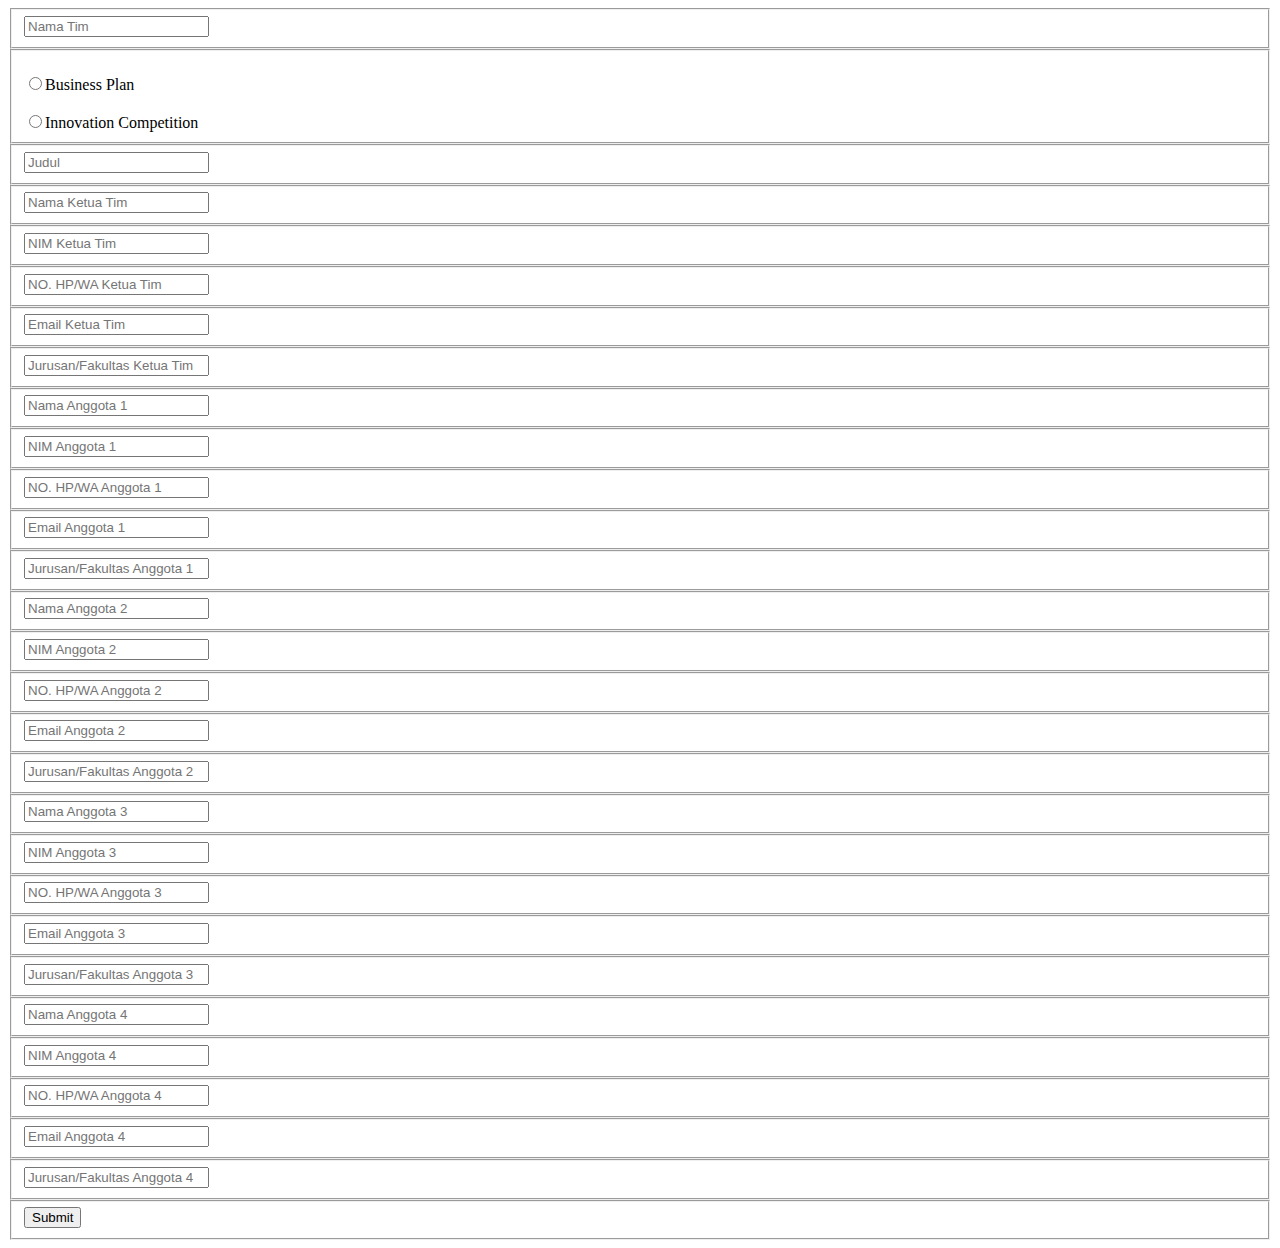
==== views/registration_page.html @ cce454c0 "Menambahkan icon" ====
<!DOCTYPE html>
<html lang="en">

<head>
	<meta charset="UTF-8">
	<meta http-equiv="X-UA-Compatible" content="IE=edge">
	<meta name="viewport" content="width=device-width, initial-scale=1.0">
	<title>Forms</title>
	<link rel="stylesheet" href="../public/css/style.css">
	<link rel="icon" href="../public/images/temp_icon.jpg">
</head>
<body>
	<div class="container">
		<!-- link form : https://docs.google.com/forms/d/1XJA80LoM7ILRHkZYVca6rkSSTX48Nn4Ez9_zQef1ooI/edit?usp=sharing -->
		<form id="registration" onsubmit="return postToGoogle()">
			<fieldset>
				<input  placeholder="Nama Tim"
						type="text" 
						name="entry.1581661742" 
						data-name="Name" 
						id="NamaTim" 
						required>
			</fieldset>
			<fieldset>
				<br><input type="radio" name="entry.341280249" id="multiple-choice" data-name="multiple-choice" value="Business Plan" required>Business Plan<br/>
				<br><input type="radio" name="entry.341280249" id="multiple-choice" data-name="multiple-choice" value="Innovation Competition" required>Innovation Competition<br/>
			</fieldset>
			<fieldset>
				<input  placeholder="Judul"
						type="text" 
						name="entry.1114922784" 
						data-name="Name" 
						id="Judul" 
						required>
			</fieldset>
		<!-- Ketua Tim -->
			<fieldset>
				<input  placeholder="Nama Ketua Tim"
						type="text" 
						name="entry.1997334444" 
						data-name="Name" 
						id="NamaKetua" 
						required>
			</fieldset>
			<fieldset>
				<input  placeholder="NIM Ketua Tim"
						type="number" 
						name="entry.1521541460" 
						data-name="Number" 
						id="NIMKetua" 
						required>
			</fieldset>
			<fieldset>
				<input  placeholder="NO. HP/WA Ketua Tim"
						type="number" 
						name="entry.555038672" 
						data-name="Number" 
						id="WAKetua" 
						required>
			</fieldset>
			<fieldset>
				<input  placeholder="Email Ketua Tim"
						type="email" 
						name="entry.23042440" 
						data-name="Email" 
						id="EmailKetua" 
						required>
			</fieldset>
			<fieldset>
				<input  placeholder="Jurusan/Fakultas Ketua Tim"
						type="text" 
						name="entry.1727905460" 
						data-name="Text" 
						id="JurusanKetua" 
						required>
			</fieldset>

		<!-- Anggota 1 -->
			<fieldset>
				<input  placeholder="Nama Anggota 1"
						type="text" 
						name="entry.1262363675" 
						data-name="Name" 
						id="NamaAnggota1" 
						required>
			</fieldset>
			<fieldset>
				<input  placeholder="NIM Anggota 1"
						type="number" 
						name="entry.2101437308" 
						data-name="Number" 
						id="NIMAnggota1" 
						required>
			</fieldset>
			<fieldset>
				<input  placeholder="NO. HP/WA Anggota 1"
						type="number" 
						name="entry.1869623170" 
						data-name="Number" 
						id="WAAnggota1" 
						required>
			</fieldset>
			<fieldset>
				<input  placeholder="Email Anggota 1"
						type="email" 
						name="entry.866114325" 
						data-name="Email" 
						id="EmailAnggota1" 
						required>
			</fieldset>
			<fieldset>
				<input  placeholder="Jurusan/Fakultas Anggota 1"
						type="text" 
						name="entry.53220122" 
						data-name="Text" 
						id="JurusanAnggota1" 
						required>
			</fieldset>

		<!-- Anggota 2 -->
			<fieldset>
				<input  placeholder="Nama Anggota 2"
						type="text" 
						name="entry.760502139" 
						data-name="Name" 
						id="NamaAnggota2" 
						required>
			</fieldset>
			<fieldset>
				<input  placeholder="NIM Anggota 2"
						type="number" 
						name="entry.741185228" 
						data-name="Number" 
						id="NIMAnggota2" 
						required>
			</fieldset>
			<fieldset>
				<input  placeholder="NO. HP/WA Anggota 2"
						type="number" 
						name="entry.1936969774" 
						data-name="Number" 
						id="WAAnggota2" 
						required>
			</fieldset>
			<fieldset>
				<input  placeholder="Email Anggota 2"
						type="email" 
						name="entry.1438802705" 
						data-name="Email" 
						id="EmailAnggota2" 
						required>
			</fieldset>
			<fieldset>
				<input  placeholder="Jurusan/Fakultas Anggota 2"
						type="text" 
						name="entry.142234712" 
						data-name="Text" 
						id="JurusanAnggota2" 
						required>
			</fieldset>

		<!-- Anggota 3 -->
			<fieldset>
				<input  placeholder="Nama Anggota 3"
						type="text" 
						name="entry.56138041" 
						data-name="Name" 
						id="NamaAnggota3">
			</fieldset>
			<fieldset>
				<input  placeholder="NIM Anggota 3"
						type="number" 
						name="entry.2129012810" 
						data-name="Number" 
						id="NIMAnggota3" >
			</fieldset>
			<fieldset>
				<input  placeholder="NO. HP/WA Anggota 3"
						type="number" 
						name="entry.714190766" 
						data-name="Number" 
						id="WAAnggota3">
			</fieldset>
			<fieldset>
				<input  placeholder="Email Anggota 3"
						type="email" 
						name="entry.1393543942" 
						data-name="Email" 
						id="EmailAnggota3">
			</fieldset>
			<fieldset>
				<input  placeholder="Jurusan/Fakultas Anggota 3"
						type="text" 
						name="entry.1172521898" 
						data-name="Text" 
						id="JurusanAnggota3">
			</fieldset>

		<!-- Anggota 4 -->
			<fieldset>
				<input  placeholder="Nama Anggota 4"
						type="text" 
						name="entry.291610768" 
						data-name="Name" 
						id="NamaAnggota4">
			</fieldset>
			<fieldset>
				<input  placeholder="NIM Anggota 4"
						type="number" 
						name="entry.1485450429" 
						data-name="Number" 
						id="NIMAnggota4">
			</fieldset>
			<fieldset>
				<input  placeholder="NO. HP/WA Anggota 4"
						type="number" 
						name="entry.2092183236" 
						data-name="Number" 
						id="WAAnggota4">
			</fieldset>
			<fieldset>
				<input  placeholder="Email Anggota 4"
						type="email" 
						name="entry.305481678" 
						data-name="Email" 
						id="EmailAnggota4">
			</fieldset>
			<fieldset>
				<input  placeholder="Jurusan/Fakultas Anggota 4"
						type="text" 
						name="entry.1470841958" 
						data-name="Text"
						id="JurusanAnggota4">
			</fieldset>

			<fieldset>
					<button type="submit" id="contact-submit">Submit</button>
			</fieldset>
		</form>
	</div>

  <script src="registration_page.js"></script>
  <script src="https://ajax.googleapis.com/ajax/libs/jquery/3.3.1/jquery.min.js"></script>

</body>

</html>
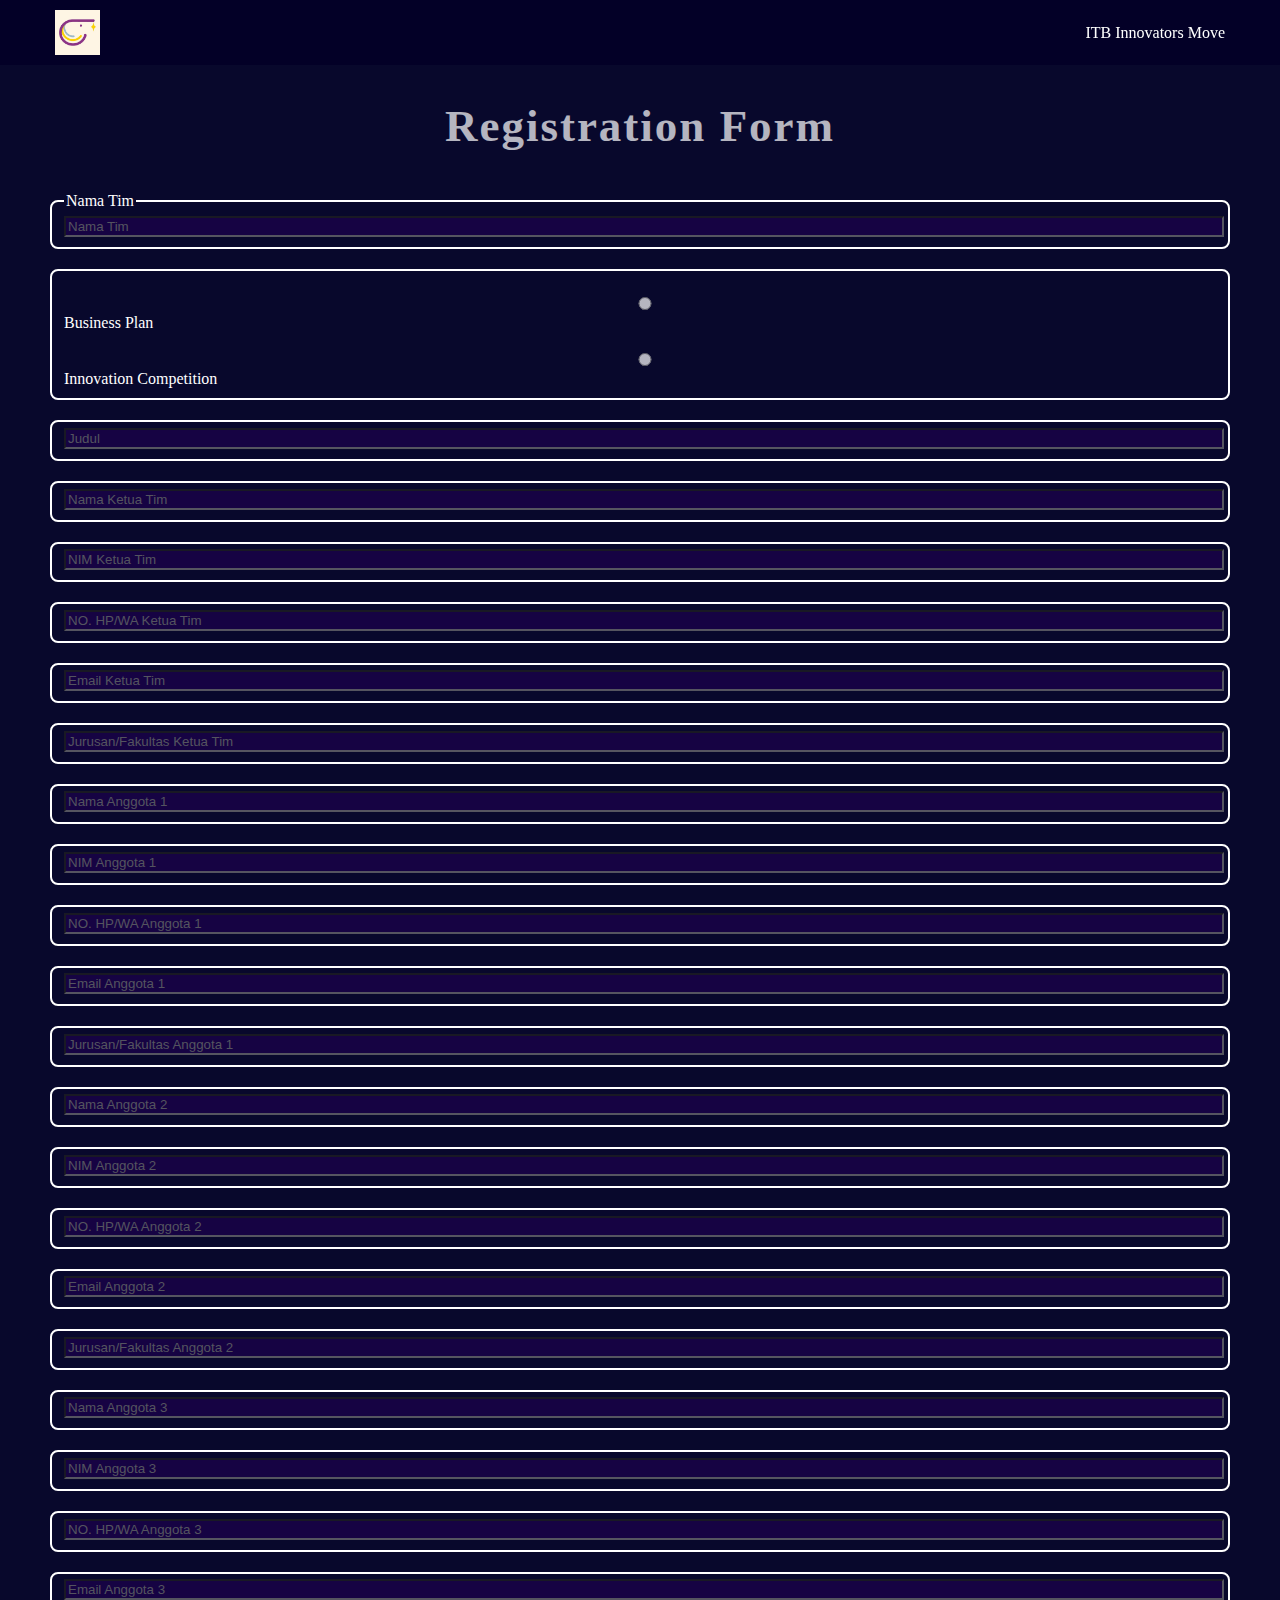
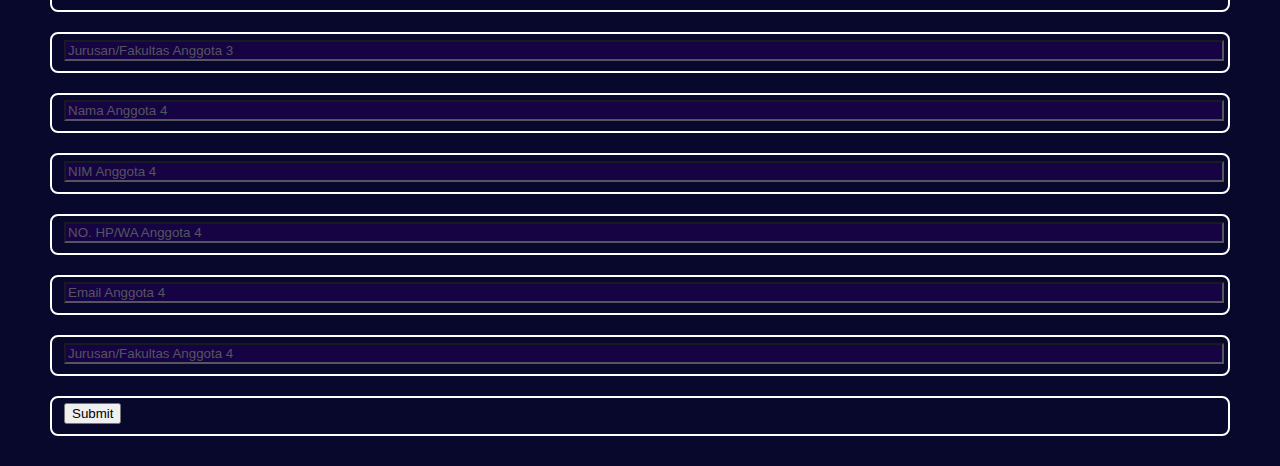
==== commit 5a290751: "create new branch and add form styling" ====
--- a/views/registration_page.html
+++ b/views/registration_page.html
@@ -1,247 +1,261 @@
 <!DOCTYPE html>
 <html lang="en">
-
-<head>
-	<meta charset="UTF-8">
-	<meta http-equiv="X-UA-Compatible" content="IE=edge">
-	<meta name="viewport" content="width=device-width, initial-scale=1.0">
-	<title>Forms</title>
-	<link rel="stylesheet" href="../public/css/style.css">
-	<link rel="icon" href="../public/images/temp_icon.jpg">
-</head>
-<body>
-	<div class="container">
-		<!-- link form : https://docs.google.com/forms/d/1XJA80LoM7ILRHkZYVca6rkSSTX48Nn4Ez9_zQef1ooI/edit?usp=sharing -->
-		<form id="registration" onsubmit="return postToGoogle()">
-			<fieldset>
-				<input  placeholder="Nama Tim"
-						type="text" 
-						name="entry.1581661742" 
-						data-name="Name" 
-						id="NamaTim" 
-						required>
-			</fieldset>
-			<fieldset>
-				<br><input type="radio" name="entry.341280249" id="multiple-choice" data-name="multiple-choice" value="Business Plan" required>Business Plan<br/>
-				<br><input type="radio" name="entry.341280249" id="multiple-choice" data-name="multiple-choice" value="Innovation Competition" required>Innovation Competition<br/>
-			</fieldset>
-			<fieldset>
-				<input  placeholder="Judul"
-						type="text" 
-						name="entry.1114922784" 
-						data-name="Name" 
-						id="Judul" 
-						required>
-			</fieldset>
-		<!-- Ketua Tim -->
-			<fieldset>
-				<input  placeholder="Nama Ketua Tim"
-						type="text" 
-						name="entry.1997334444" 
-						data-name="Name" 
-						id="NamaKetua" 
-						required>
-			</fieldset>
-			<fieldset>
-				<input  placeholder="NIM Ketua Tim"
-						type="number" 
-						name="entry.1521541460" 
-						data-name="Number" 
-						id="NIMKetua" 
-						required>
-			</fieldset>
-			<fieldset>
-				<input  placeholder="NO. HP/WA Ketua Tim"
-						type="number" 
-						name="entry.555038672" 
-						data-name="Number" 
-						id="WAKetua" 
-						required>
-			</fieldset>
-			<fieldset>
-				<input  placeholder="Email Ketua Tim"
-						type="email" 
-						name="entry.23042440" 
-						data-name="Email" 
-						id="EmailKetua" 
-						required>
-			</fieldset>
-			<fieldset>
-				<input  placeholder="Jurusan/Fakultas Ketua Tim"
-						type="text" 
-						name="entry.1727905460" 
-						data-name="Text" 
-						id="JurusanKetua" 
-						required>
-			</fieldset>
-
-		<!-- Anggota 1 -->
-			<fieldset>
-				<input  placeholder="Nama Anggota 1"
-						type="text" 
-						name="entry.1262363675" 
-						data-name="Name" 
-						id="NamaAnggota1" 
-						required>
-			</fieldset>
-			<fieldset>
-				<input  placeholder="NIM Anggota 1"
-						type="number" 
-						name="entry.2101437308" 
-						data-name="Number" 
-						id="NIMAnggota1" 
-						required>
-			</fieldset>
-			<fieldset>
-				<input  placeholder="NO. HP/WA Anggota 1"
-						type="number" 
-						name="entry.1869623170" 
-						data-name="Number" 
-						id="WAAnggota1" 
-						required>
-			</fieldset>
-			<fieldset>
-				<input  placeholder="Email Anggota 1"
-						type="email" 
-						name="entry.866114325" 
-						data-name="Email" 
-						id="EmailAnggota1" 
-						required>
-			</fieldset>
-			<fieldset>
-				<input  placeholder="Jurusan/Fakultas Anggota 1"
-						type="text" 
-						name="entry.53220122" 
-						data-name="Text" 
-						id="JurusanAnggota1" 
-						required>
-			</fieldset>
-
-		<!-- Anggota 2 -->
-			<fieldset>
-				<input  placeholder="Nama Anggota 2"
-						type="text" 
-						name="entry.760502139" 
-						data-name="Name" 
-						id="NamaAnggota2" 
-						required>
-			</fieldset>
-			<fieldset>
-				<input  placeholder="NIM Anggota 2"
-						type="number" 
-						name="entry.741185228" 
-						data-name="Number" 
-						id="NIMAnggota2" 
-						required>
-			</fieldset>
-			<fieldset>
-				<input  placeholder="NO. HP/WA Anggota 2"
-						type="number" 
-						name="entry.1936969774" 
-						data-name="Number" 
-						id="WAAnggota2" 
-						required>
-			</fieldset>
-			<fieldset>
-				<input  placeholder="Email Anggota 2"
-						type="email" 
-						name="entry.1438802705" 
-						data-name="Email" 
-						id="EmailAnggota2" 
-						required>
-			</fieldset>
-			<fieldset>
-				<input  placeholder="Jurusan/Fakultas Anggota 2"
-						type="text" 
-						name="entry.142234712" 
-						data-name="Text" 
-						id="JurusanAnggota2" 
-						required>
-			</fieldset>
-
-		<!-- Anggota 3 -->
-			<fieldset>
-				<input  placeholder="Nama Anggota 3"
-						type="text" 
-						name="entry.56138041" 
-						data-name="Name" 
-						id="NamaAnggota3">
-			</fieldset>
-			<fieldset>
-				<input  placeholder="NIM Anggota 3"
-						type="number" 
-						name="entry.2129012810" 
-						data-name="Number" 
-						id="NIMAnggota3" >
-			</fieldset>
-			<fieldset>
-				<input  placeholder="NO. HP/WA Anggota 3"
-						type="number" 
-						name="entry.714190766" 
-						data-name="Number" 
-						id="WAAnggota3">
-			</fieldset>
-			<fieldset>
-				<input  placeholder="Email Anggota 3"
-						type="email" 
-						name="entry.1393543942" 
-						data-name="Email" 
-						id="EmailAnggota3">
-			</fieldset>
-			<fieldset>
-				<input  placeholder="Jurusan/Fakultas Anggota 3"
-						type="text" 
-						name="entry.1172521898" 
-						data-name="Text" 
-						id="JurusanAnggota3">
-			</fieldset>
-
-		<!-- Anggota 4 -->
-			<fieldset>
-				<input  placeholder="Nama Anggota 4"
-						type="text" 
-						name="entry.291610768" 
-						data-name="Name" 
-						id="NamaAnggota4">
-			</fieldset>
-			<fieldset>
-				<input  placeholder="NIM Anggota 4"
-						type="number" 
-						name="entry.1485450429" 
-						data-name="Number" 
-						id="NIMAnggota4">
-			</fieldset>
-			<fieldset>
-				<input  placeholder="NO. HP/WA Anggota 4"
-						type="number" 
-						name="entry.2092183236" 
-						data-name="Number" 
-						id="WAAnggota4">
-			</fieldset>
-			<fieldset>
-				<input  placeholder="Email Anggota 4"
-						type="email" 
-						name="entry.305481678" 
-						data-name="Email" 
-						id="EmailAnggota4">
-			</fieldset>
-			<fieldset>
-				<input  placeholder="Jurusan/Fakultas Anggota 4"
-						type="text" 
-						name="entry.1470841958" 
-						data-name="Text"
-						id="JurusanAnggota4">
-			</fieldset>
-
-			<fieldset>
-					<button type="submit" id="contact-submit">Submit</button>
-			</fieldset>
-		</form>
-	</div>
-
-  <script src="registration_page.js"></script>
-  <script src="https://ajax.googleapis.com/ajax/libs/jquery/3.3.1/jquery.min.js"></script>
-
-</body>
-
+    <head>
+        <meta charset="UTF-8">
+        <meta http-equiv="X-UA-Compatible" content="IE=edge">
+        <meta name="viewport" content="width=device-width, initial-scale=1.0">
+        <title>Forms</title>
+        <link rel="stylesheet" href="../public/css/style.css">
+        <link rel="icon" href="../public/images/temp_icon.jpg">
+    </head>
+    <body>
+        <header>
+            <div class="container">
+                <div class="header-left">
+                    <img class="logo" src="../public/images/temp_icon.jpg">
+                </div>
+                <div class="header-right">
+                    <a href="https://itbinmove.com/">ITB Innovators Move</a>
+                </div>
+            </div>
+        </header>
+        <div class="top-wrapper">
+            <div class="container">
+                <h1>Registration Form</h1>
+            </div>
+        </div>
+        <div class="form-wrapper">
+            <div class="form-container">
+                <!-- link form : https://docs.google.com/forms/d/1XJA80LoM7ILRHkZYVca6rkSSTX48Nn4Ez9_zQef1ooI/edit?usp=sharing -->
+                <form id="registration" onsubmit="return postToGoogle()">
+                    <fieldset>
+                        <legend> Nama Tim </legend>
+                        <input  placeholder="Nama Tim"
+                                type="text" 
+                                name="entry.1581661742" 
+                                data-name="Name" 
+                                id="NamaTim" 
+                                required>
+                    </fieldset>
+                    <fieldset>
+                        <br><input type="radio" name="entry.341280249" id="multiple-choice" data-name="multiple-choice" value="Business Plan" required>Business Plan<br/>
+                        <br><input type="radio" name="entry.341280249" id="multiple-choice" data-name="multiple-choice" value="Innovation Competition" required>Innovation Competition<br/>
+                    </fieldset>
+                    <fieldset>
+                        <input  placeholder="Judul"
+                                type="text" 
+                                name="entry.1114922784" 
+                                data-name="Name" 
+                                id="Judul" 
+                                required>
+                    </fieldset>
+                <!-- Ketua Tim -->
+                    <fieldset>
+                        <input  placeholder="Nama Ketua Tim"
+                                type="text" 
+                                name="entry.1997334444" 
+                                data-name="Name" 
+                                id="NamaKetua" 
+                                required>
+                    </fieldset>
+                    <fieldset>
+                        <input  placeholder="NIM Ketua Tim"
+                                type="number" 
+                                name="entry.1521541460" 
+                                data-name="Number" 
+                                id="NIMKetua" 
+                                required>
+                    </fieldset>
+                    <fieldset>
+                        <input  placeholder="NO. HP/WA Ketua Tim"
+                                type="number" 
+                                name="entry.555038672" 
+                                data-name="Number" 
+                                id="WAKetua" 
+                                required>
+                    </fieldset>
+                    <fieldset>
+                        <input  placeholder="Email Ketua Tim"
+                                type="email" 
+                                name="entry.23042440" 
+                                data-name="Email" 
+                                id="EmailKetua" 
+                                required>
+                    </fieldset>
+                    <fieldset>
+                        <input  placeholder="Jurusan/Fakultas Ketua Tim"
+                                type="text" 
+                                name="entry.1727905460" 
+                                data-name="Text" 
+                                id="JurusanKetua" 
+                                required>
+                    </fieldset>
+
+                <!-- Anggota 1 -->
+                    <fieldset>
+                        <input  placeholder="Nama Anggota 1"
+                                type="text" 
+                                name="entry.1262363675" 
+                                data-name="Name" 
+                                id="NamaAnggota1" 
+                                required>
+                    </fieldset>
+                    <fieldset>
+                        <input  placeholder="NIM Anggota 1"
+                                type="number" 
+                                name="entry.2101437308" 
+                                data-name="Number" 
+                                id="NIMAnggota1" 
+                                required>
+                    </fieldset>
+                    <fieldset>
+                        <input  placeholder="NO. HP/WA Anggota 1"
+                                type="number" 
+                                name="entry.1869623170" 
+                                data-name="Number" 
+                                id="WAAnggota1" 
+                                required>
+                    </fieldset>
+                    <fieldset>
+                        <input  placeholder="Email Anggota 1"
+                                type="email" 
+                                name="entry.866114325" 
+                                data-name="Email" 
+                                id="EmailAnggota1" 
+                                required>
+                    </fieldset>
+                    <fieldset>
+                        <input  placeholder="Jurusan/Fakultas Anggota 1"
+                                type="text" 
+                                name="entry.53220122" 
+                                data-name="Text" 
+                                id="JurusanAnggota1" 
+                                required>
+                    </fieldset>
+
+                <!-- Anggota 2 -->
+                    <fieldset>
+                        <input  placeholder="Nama Anggota 2"
+                                type="text" 
+                                name="entry.760502139" 
+                                data-name="Name" 
+                                id="NamaAnggota2" 
+                                required>
+                    </fieldset>
+                    <fieldset>
+                        <input  placeholder="NIM Anggota 2"
+                                type="number" 
+                                name="entry.741185228" 
+                                data-name="Number" 
+                                id="NIMAnggota2" 
+                                required>
+                    </fieldset>
+                    <fieldset>
+                        <input  placeholder="NO. HP/WA Anggota 2"
+                                type="number" 
+                                name="entry.1936969774" 
+                                data-name="Number" 
+                                id="WAAnggota2" 
+                                required>
+                    </fieldset>
+                    <fieldset>
+                        <input  placeholder="Email Anggota 2"
+                                type="email" 
+                                name="entry.1438802705" 
+                                data-name="Email" 
+                                id="EmailAnggota2" 
+                                required>
+                    </fieldset>
+                    <fieldset>
+                        <input  placeholder="Jurusan/Fakultas Anggota 2"
+                                type="text" 
+                                name="entry.142234712" 
+                                data-name="Text" 
+                                id="JurusanAnggota2" 
+                                required>
+                    </fieldset>
+
+                <!-- Anggota 3 -->
+                    <fieldset>
+                        <input  placeholder="Nama Anggota 3"
+                                type="text" 
+                                name="entry.56138041" 
+                                data-name="Name" 
+                                id="NamaAnggota3">
+                    </fieldset>
+                    <fieldset>
+                        <input  placeholder="NIM Anggota 3"
+                                type="number" 
+                                name="entry.2129012810" 
+                                data-name="Number" 
+                                id="NIMAnggota3" >
+                    </fieldset>
+                    <fieldset>
+                        <input  placeholder="NO. HP/WA Anggota 3"
+                                type="number" 
+                                name="entry.714190766" 
+                                data-name="Number" 
+                                id="WAAnggota3">
+                    </fieldset>
+                    <fieldset>
+                        <input  placeholder="Email Anggota 3"
+                                type="email" 
+                                name="entry.1393543942" 
+                                data-name="Email" 
+                                id="EmailAnggota3">
+                    </fieldset>
+                    <fieldset>
+                        <input  placeholder="Jurusan/Fakultas Anggota 3"
+                                type="text" 
+                                name="entry.1172521898" 
+                                data-name="Text" 
+                                id="JurusanAnggota3">
+                    </fieldset>
+
+                <!-- Anggota 4 -->
+                    <fieldset>
+                        <input  placeholder="Nama Anggota 4"
+                                type="text" 
+                                name="entry.291610768" 
+                                data-name="Name" 
+                                id="NamaAnggota4">
+                    </fieldset>
+                    <fieldset>
+                        <input  placeholder="NIM Anggota 4"
+                                type="number" 
+                                name="entry.1485450429" 
+                                data-name="Number" 
+                                id="NIMAnggota4">
+                    </fieldset>
+                    <fieldset>
+                        <input  placeholder="NO. HP/WA Anggota 4"
+                                type="number" 
+                                name="entry.2092183236" 
+                                data-name="Number" 
+                                id="WAAnggota4">
+                    </fieldset>
+                    <fieldset>
+                        <input  placeholder="Email Anggota 4"
+                                type="email" 
+                                name="entry.305481678" 
+                                data-name="Email" 
+                                id="EmailAnggota4">
+                    </fieldset>
+                    <fieldset>
+                        <input  placeholder="Jurusan/Fakultas Anggota 4"
+                                type="text" 
+                                name="entry.1470841958" 
+                                data-name="Text"
+                                id="JurusanAnggota4">
+                    </fieldset>
+
+                    <fieldset>
+                            <button type="submit" id="contact-submit">Submit</button>
+                    </fieldset>
+                </form>
+            </div>
+        </div>
+        <script src="registration_page.js"></script>
+        <script src="https://ajax.googleapis.com/ajax/libs/jquery/3.3.1/jquery.min.js"></script>
+    </body>
 </html>--- a/public/css/style.css
+++ b/public/css/style.css
@@ -0,0 +1,87 @@
+body {
+    margin: 0;
+    font-family: "Poppins";
+}
+
+a {
+    text-decoration: none;
+}
+
+.container {
+    max-width: 1170px;
+    width: 100%;
+    padding: 0 15px;
+    margin: 0 auto;
+}
+
+.top-wrapper {
+    padding: 70px 0 10px 0;
+    background-color: rgb(8, 8, 44);
+    background-size: cover;
+    color: white;
+    text-align: center;
+}
+  
+.top-wrapper h1 {
+    opacity: 0.7;
+    font-size: 45px;
+    letter-spacing: 2px;
+    margin-bottom: 10px;
+}
+
+.form-wrapper {
+    padding: 10px 50px 10px 50px;
+    background-color: rgb(8, 8, 44);
+    background-size: cover;
+    color: white;
+}
+
+fieldset {
+    border:2px solid white;	
+    border-radius:8px;
+    margin: 10px 0 20px 0;
+}
+
+input {
+    width: 100%;
+    color: white;
+    background-color: rgb(29, 2, 78);
+    opacity: 0.7;
+}
+
+/* HEADER */
+header {
+    height: 65px;
+    width: 100%;
+    background-color: rgba(3, 0, 39, 0.9);
+    position :fixed;
+    top: 0;
+    z-index: 10;
+}
+  
+.logo {
+    width: 45px;
+    margin-top: 10px;
+}
+  
+.header-left {
+    float: left;
+}
+  
+.header-right {
+    float: right;
+    margin-right: -25px;
+}
+  
+.header-right a {
+    line-height: 65px;
+    padding: 0 25px;
+    color: white;
+    display: block;
+    float: left;
+    transition: all 0.5s;
+}
+  
+.header-right a:hover {
+    background-color: rgba(255, 255, 255, 0.3);
+}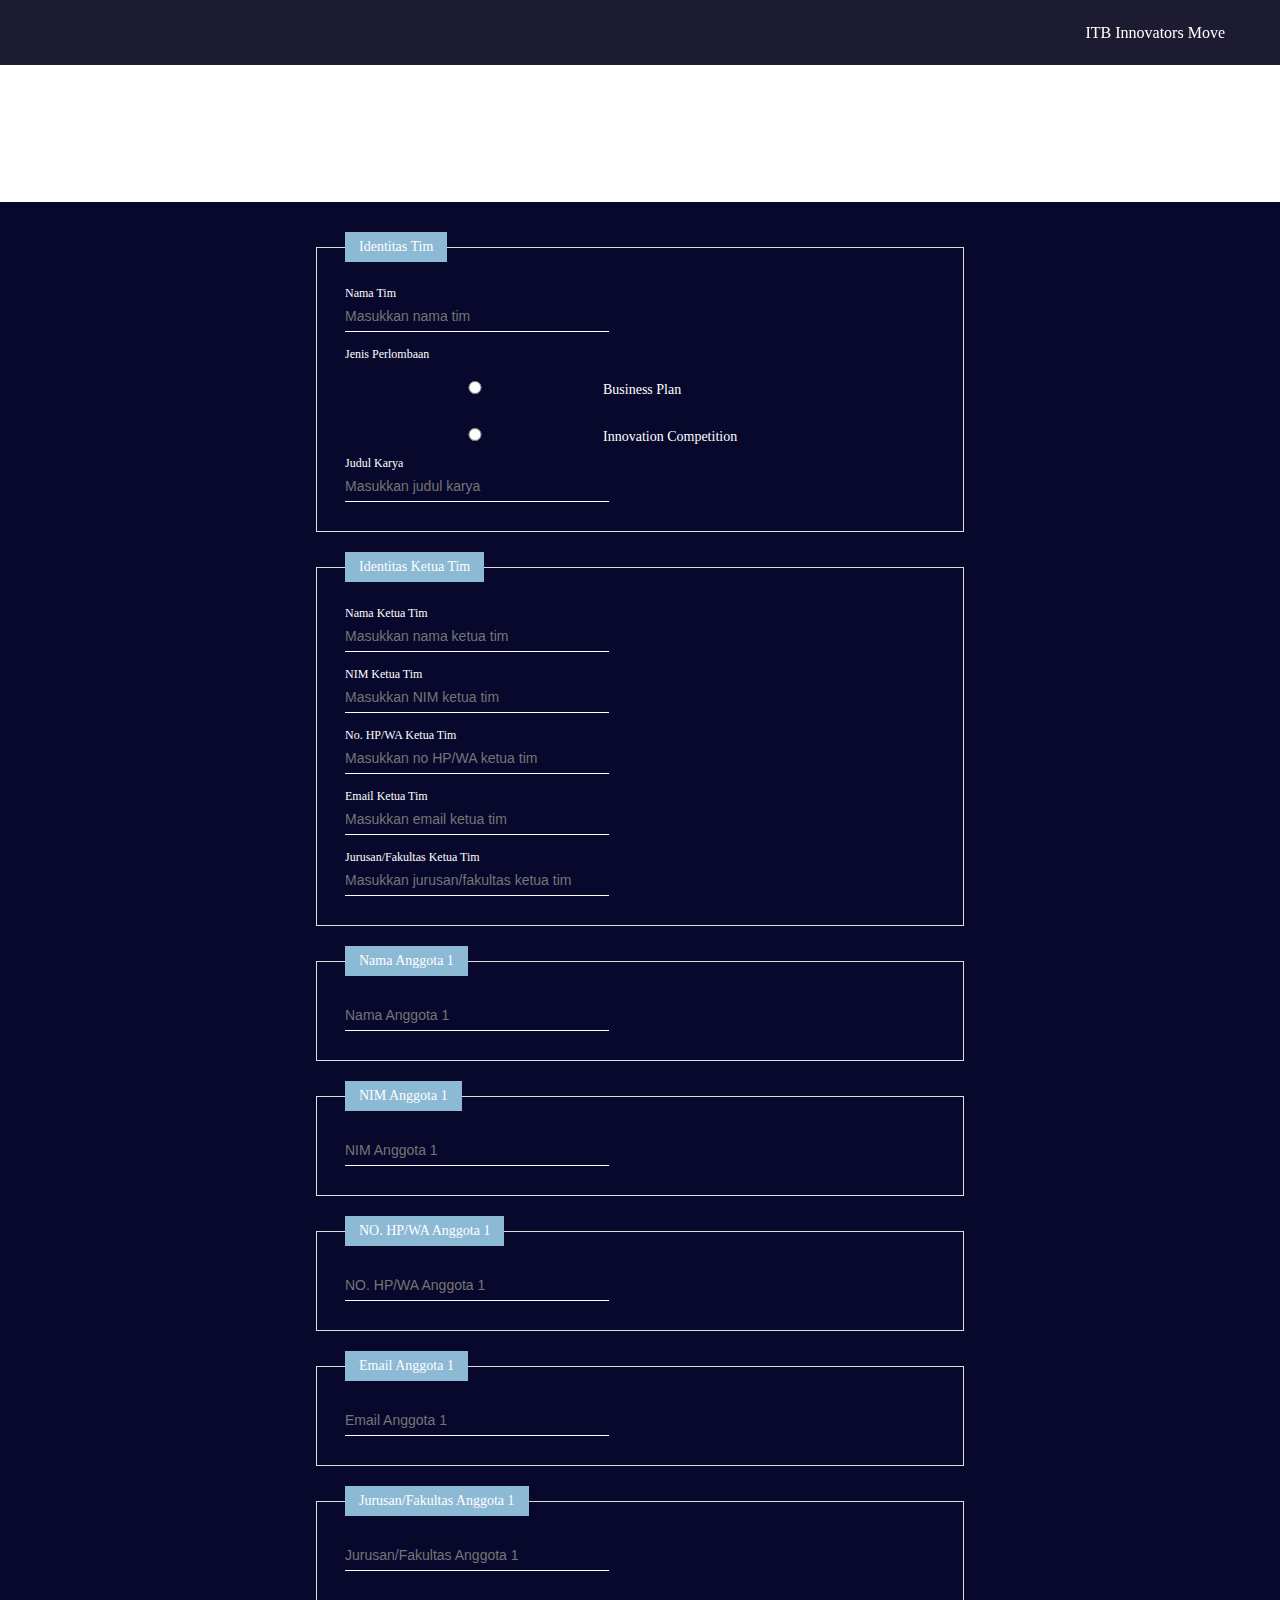
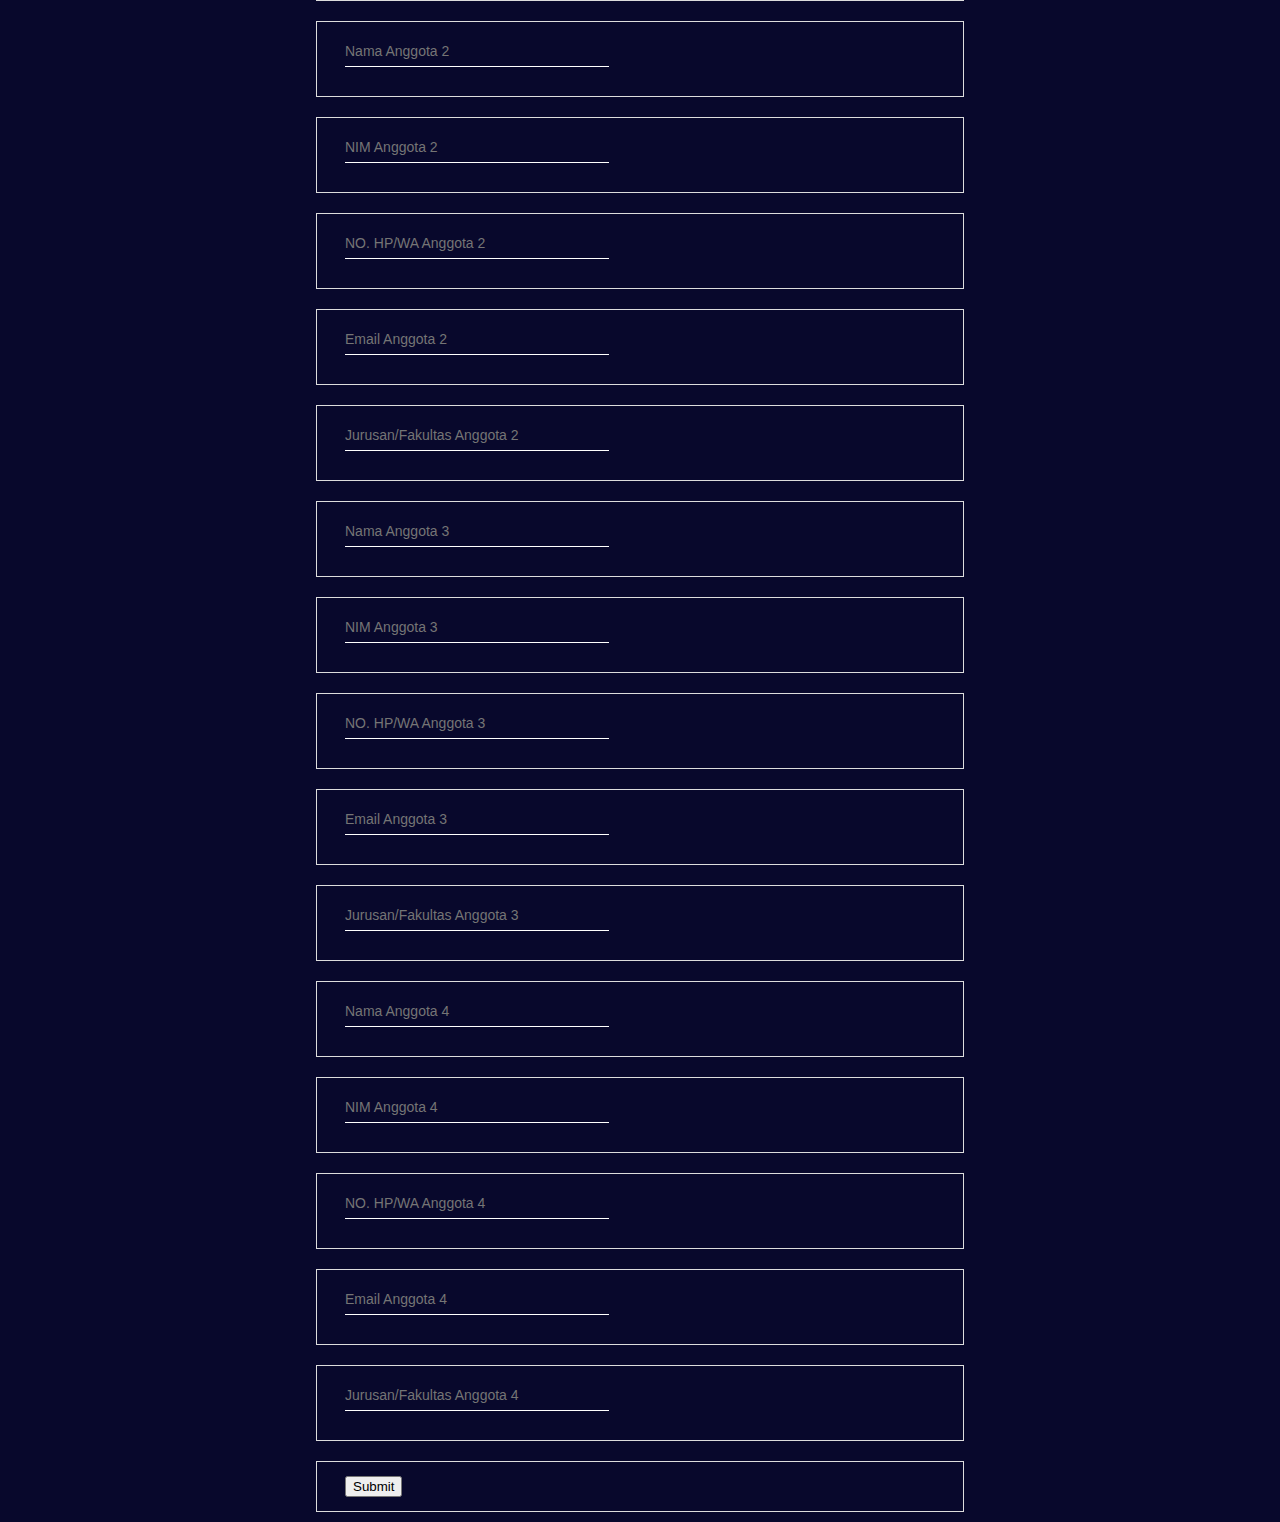
==== commit ba45b85a: "update css" ====
--- a/views/registration_page.html
+++ b/views/registration_page.html
@@ -11,9 +11,6 @@
     <body>
         <header>
             <div class="container">
-                <div class="header-left">
-                    <img class="logo" src="../public/images/temp_icon.jpg">
-                </div>
                 <div class="header-right">
                     <a href="https://itbinmove.com/">ITB Innovators Move</a>
                 </div>
@@ -29,20 +26,21 @@
                 <!-- link form : https://docs.google.com/forms/d/1XJA80LoM7ILRHkZYVca6rkSSTX48Nn4Ez9_zQef1ooI/edit?usp=sharing -->
                 <form id="registration" onsubmit="return postToGoogle()">
                     <fieldset>
-                        <legend> Nama Tim </legend>
-                        <input  placeholder="Nama Tim"
+                        <legend> Identitas Tim </legend>
+                        <label for="NamaTim"> Nama Tim </label>
+                        <input  placeholder="Masukkan nama tim"
                                 type="text" 
                                 name="entry.1581661742" 
                                 data-name="Name" 
                                 id="NamaTim" 
                                 required>
-                    </fieldset>
-                    <fieldset>
+                        
+                        <label for="multiple-choice"> Jenis Perlombaan </label>
                         <br><input type="radio" name="entry.341280249" id="multiple-choice" data-name="multiple-choice" value="Business Plan" required>Business Plan<br/>
                         <br><input type="radio" name="entry.341280249" id="multiple-choice" data-name="multiple-choice" value="Innovation Competition" required>Innovation Competition<br/>
-                    </fieldset>
-                    <fieldset>
-                        <input  placeholder="Judul"
+                        
+                        <label for="Judul"> Judul Karya </label>
+                        <input  placeholder="Masukkan judul karya"
                                 type="text" 
                                 name="entry.1114922784" 
                                 data-name="Name" 
@@ -51,39 +49,37 @@
                     </fieldset>
                 <!-- Ketua Tim -->
                     <fieldset>
-                        <input  placeholder="Nama Ketua Tim"
+                        <legend> Identitas Ketua Tim </legend>
+                        <label for="NamaKetua"> Nama Ketua Tim </label>
+                        <input  placeholder="Masukkan nama ketua tim"
                                 type="text" 
                                 name="entry.1997334444" 
                                 data-name="Name" 
                                 id="NamaKetua" 
                                 required>
-                    </fieldset>
-                    <fieldset>
-                        <input  placeholder="NIM Ketua Tim"
+                        <label for="NIMKetua"> NIM Ketua Tim </label>
+                        <input  placeholder="Masukkan NIM ketua tim"
                                 type="number" 
                                 name="entry.1521541460" 
                                 data-name="Number" 
                                 id="NIMKetua" 
                                 required>
-                    </fieldset>
-                    <fieldset>
-                        <input  placeholder="NO. HP/WA Ketua Tim"
+                        <label for="WAKetua"> No. HP/WA Ketua Tim </label>
+                        <input  placeholder="Masukkan no HP/WA ketua tim"
                                 type="number" 
                                 name="entry.555038672" 
                                 data-name="Number" 
                                 id="WAKetua" 
                                 required>
-                    </fieldset>
-                    <fieldset>
-                        <input  placeholder="Email Ketua Tim"
+                        <label for="EmailKetua"> Email Ketua Tim </label>
+                        <input  placeholder="Masukkan email ketua tim"
                                 type="email" 
                                 name="entry.23042440" 
                                 data-name="Email" 
                                 id="EmailKetua" 
                                 required>
-                    </fieldset>
-                    <fieldset>
-                        <input  placeholder="Jurusan/Fakultas Ketua Tim"
+                        <label for="JurusanKetua"> Jurusan/Fakultas Ketua Tim </label>
+                        <input  placeholder="Masukkan jurusan/fakultas ketua tim"
                                 type="text" 
                                 name="entry.1727905460" 
                                 data-name="Text" 
@@ -93,6 +89,7 @@
 
                 <!-- Anggota 1 -->
                     <fieldset>
+                        <legend> Nama Anggota 1 </legend>
                         <input  placeholder="Nama Anggota 1"
                                 type="text" 
                                 name="entry.1262363675" 
@@ -101,6 +98,7 @@
                                 required>
                     </fieldset>
                     <fieldset>
+                        <legend> NIM Anggota 1 </legend>
                         <input  placeholder="NIM Anggota 1"
                                 type="number" 
                                 name="entry.2101437308" 
@@ -109,6 +107,7 @@
                                 required>
                     </fieldset>
                     <fieldset>
+                        <legend> NO. HP/WA Anggota 1 </legend>
                         <input  placeholder="NO. HP/WA Anggota 1"
                                 type="number" 
                                 name="entry.1869623170" 
@@ -117,6 +116,7 @@
                                 required>
                     </fieldset>
                     <fieldset>
+                        <legend> Email Anggota 1 </legend>
                         <input  placeholder="Email Anggota 1"
                                 type="email" 
                                 name="entry.866114325" 
@@ -125,6 +125,7 @@
                                 required>
                     </fieldset>
                     <fieldset>
+                        <legend> Jurusan/Fakultas Anggota 1 </legend>
                         <input  placeholder="Jurusan/Fakultas Anggota 1"
                                 type="text" 
                                 name="entry.53220122" 
--- a/public/css/style.css
+++ b/public/css/style.css
@@ -15,8 +15,9 @@
 }
 
 .top-wrapper {
-    padding: 70px 0 10px 0;
-    background-color: rgb(8, 8, 44);
+    padding: 100px 0 10px 0;
+    /* background-color: rgb(8, 8, 44); */
+    background-image: url(https://prog-8.com/images/html/advanced/top_en.png);
     background-size: cover;
     color: white;
     text-align: center;
@@ -36,36 +37,79 @@
     color: white;
 }
 
-fieldset {
+/* fieldset {
     border:2px solid white;	
     border-radius:8px;
-    margin: 10px 0 20px 0;
+    text-decoration: none;
+    margin: 10px 0 30px 0;
+    width: 50%;
 }
 
+legend {
+    padding: 0 20px 0 20px;
+} */
+
+fieldset {
+    border: 1px solid #DDDDDD;
+    /*display: inline-block;*/
+    font-size: 14px;
+    padding: 1em 2em;
+    margin-left: auto;
+    margin-right: auto;
+    margin-top: 20px;
+    width: 50%;
+}
+ 
+legend {
+    background: #8cb9d4; 
+    color: #FFFFFF;
+    margin-bottom: 10px;
+    padding: 0.5em 1em;
+}
+ 
+ 
+/* DESAIN INPUT FIELD */
+ 
+label {
+    color: #ffffff;
+    display: block;
+    font-size: 12px;
+}
+ 
 input {
-    width: 100%;
+    background-color: rgb(8, 8, 44);
+    border: none;
+    border-bottom: 1px solid #ffffff;
+    font-size: 14px;
     color: white;
-    background-color: rgb(29, 2, 78);
-    opacity: 0.7;
+    margin-bottom: 15px;
+    padding: 0.5em 1em 0.5em 0;
+    width: 250px;
 }
+ 
+input:focus {
+    border-bottom: 1px solid #8cb9d4;     /* Border Green saat focus */
+    outline: none;
+}
+
+/* input {
+    width: 90%;
+    color: rgb(0, 0, 0);
+    font-family: "Poppins";
+    margin: 6px 10px 10px 10px;
+    padding: 10px;
+    border:2px solid white;	
+    border-radius:8px;
+} */
 
 /* HEADER */
 header {
     height: 65px;
     width: 100%;
-    background-color: rgba(3, 0, 39, 0.9);
+    background-color: rgba(4, 2, 27, 0.9);
     position :fixed;
     top: 0;
     z-index: 10;
-}
-  
-.logo {
-    width: 45px;
-    margin-top: 10px;
-}
-  
-.header-left {
-    float: left;
 }
   
 .header-right {
